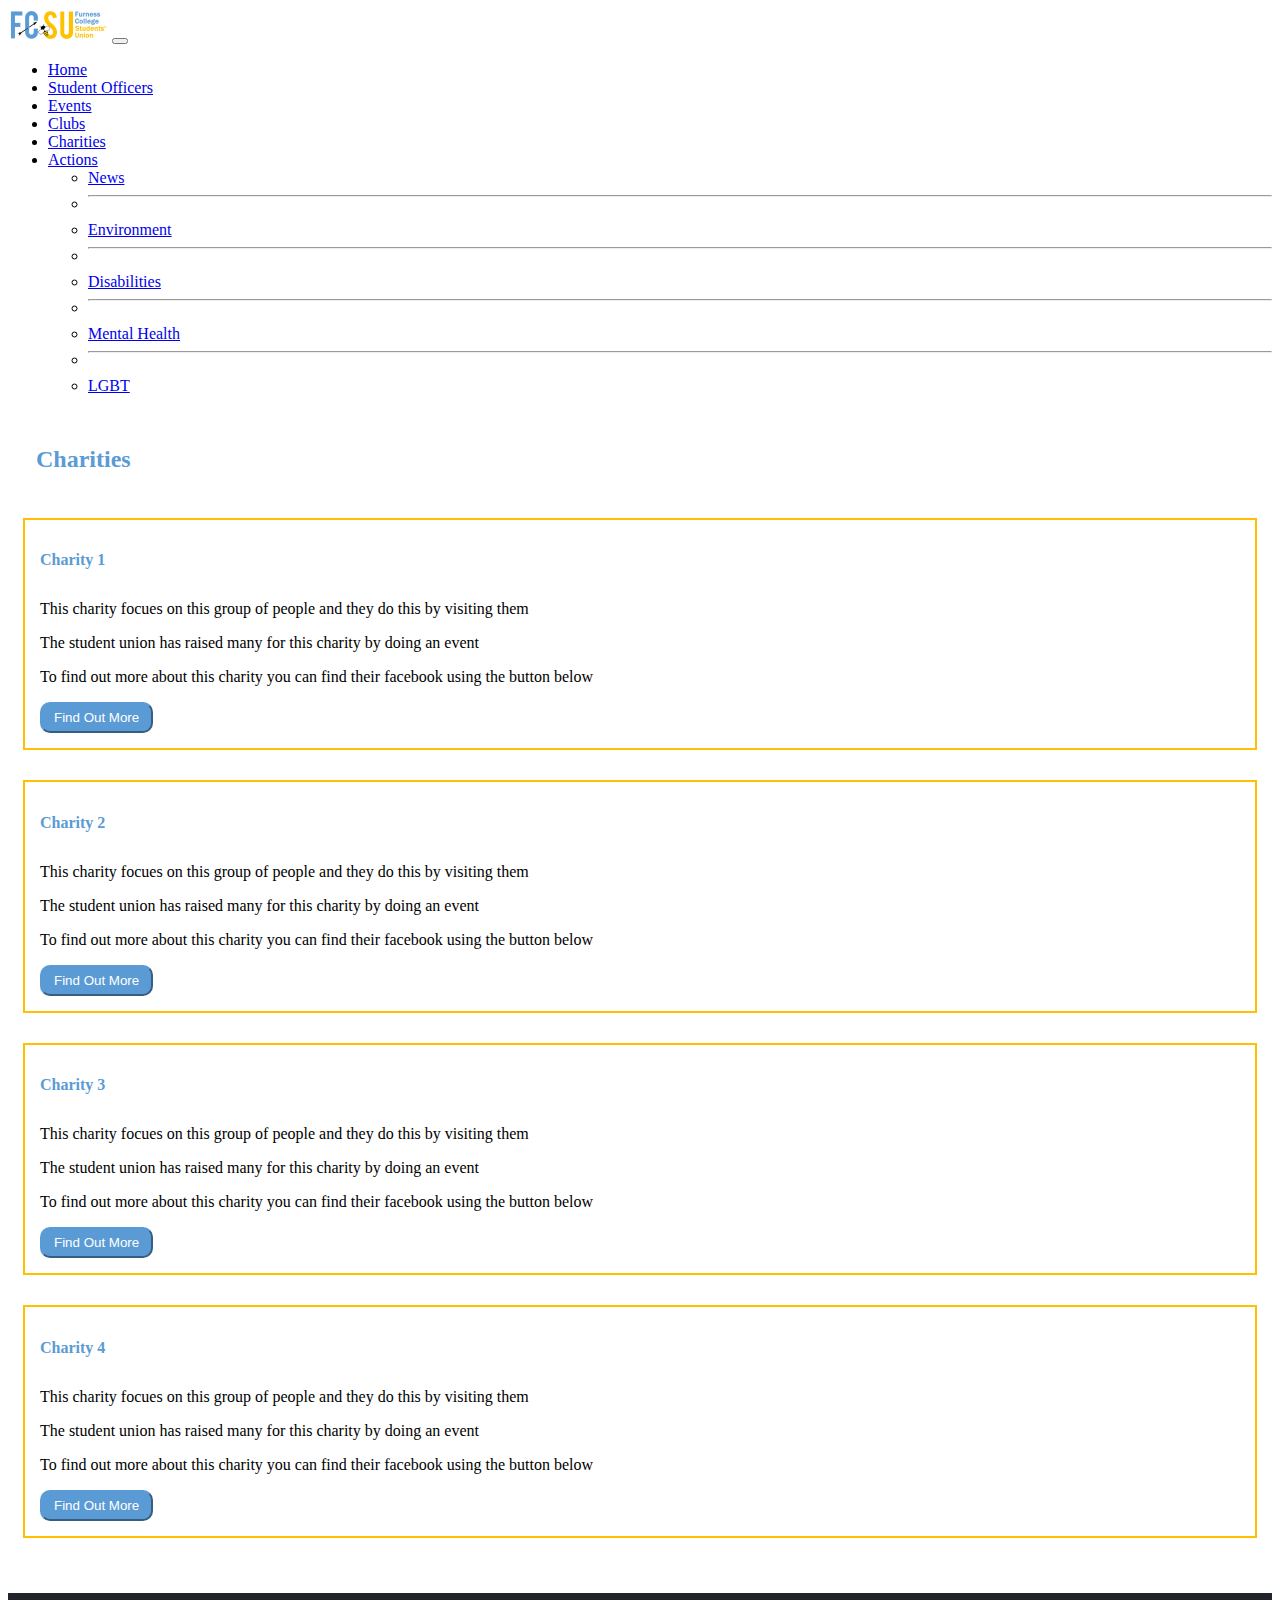
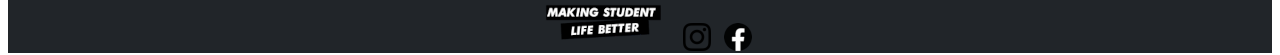
==== charities.html @ 7020ae97 "Add files via upload" ====
<doctype html>
<html>
	<head>
		<title>Charities</title>
		<link rel="stylesheet" href="main1.css">
		<link href="https://cdn.jsdelivr.net/npm/bootstrap@5.1.3/dist/css/bootstrap.min.css" rel="stylesheet" integrity="sha384-1BmE4kWBq78iYhFldvKuhfTAU6auU8tT94WrHftjDbrCEXSU1oBoqyl2QvZ6jIW3" crossorigin="anonymous">
		
		
		</head>
	<body>
		
		<header>
			<nav class="navbar navbar-expand-lg navbar-dark bg-dark"> <!cahnges the colour of navbar backgroud and text>
			<div class="container-fluid">
			<a class="navbar-brand" href="#"><img src="images/fcsu1.png"></a> <!title of page can be put there>
			<button class="navbar-toggler" type="button" data-bs-toggle="collapse" data-bs-target="#navbarSupportedContent" aria-controls="navbarSupportedContent" aria-expanded="false" aria-label="Toggle navigation">
			<span class="navbar-toggler-icon"></span> <!open and collapse the menue>
			</button>
			<div class="collapse navbar-collapse" id="navbarSupportedContent">
			<ul class="navbar-nav me-auto mb-2 mb-lg-0"> <!navbar will become menu if the screen is medium size>
				<li class="nav-item">
				<a class="nav-link active" aria-current="page" href="index.html">Home</a> <!link to other pages on the website>
				</li>
				<li class="nav-item">
				<a class="nav-link" href="officers.html">Student Officers</a> <!more links>
				</li>
				<li class="nav-item">
				<a class="nav-link" href="events.html">Events</a> <!more links>
				</li>
				<li class="nav-item">
				<a class="nav-link" href="clubs.html">Clubs</a> <!more links>
				</li>
				<li class="nav-item">
				<a class="nav-link" href="charities.html">Charities</a> <!more links>
				</li>
				<li class="nav-item dropdown"> <!creats a dropdown list>
				<a class="nav-link dropdown-toggle" href="#" id="navbarDropdown" role="button" data-bs-toggle="dropdown" aria-expanded="false">
				Actions
				</a>
				<ul class="dropdown-menu" aria-labelledby="navbarDropdown">
					<li><a class="dropdown-item" href="news.html">News</a></li> <!these are all the different links in the dropdown list>
					<li><hr class="dropdown-divider"></li>
					<li><a class="dropdown-item" href="enviroment.html">Environment</a></li>
					<li><hr class="dropdown-divider"></li>
					<li><a class="dropdown-item" href="disabilities.html">Disabilities</a></li>
					<li><hr class="dropdown-divider"></li>
					<li><a class="dropdown-item" href="health.html">Mental Health</a></li>
					<li><hr class="dropdown-divider"></li>
					<li><a class="dropdown-item" href="lgbt.html">LGBT</a></li>
				</ul>
				</li>
				
			</ul>
			
			</div>
		</div>
		</nav>
	</header>
	
		<body>
		
		<div id="containermain">
			<div id="main">
			
			<h2> Charities </h2>
			
			<div class="container-fluid">
			
			<div class="row"> <!adding in collums>
			
			<div class="darkBG col-xl-4 col-md-6">
			<div id="top">
			<div id="box">
			<h4> Charity 1</h4>
			
			<div id=aboutus>
			<p> This charity focues on this group of people and they do this by visiting them</p>
			<p>The student union has raised many for this charity by doing an event</p>
			<p>To find out more about this charity you can find their facebook using the button below</p>
			<a href=""><button id="charity">Find Out More</button></a>
			</div>
			</div>
			</div>
			</div>
			
			<div class="darkBG col-xl-4 col-md-6">
			<div id="top">
			<div id="box">
			<h4> Charity 2</h4>
			
			<div id=aboutus>
			<p> This charity focues on this group of people and they do this by visiting them</p>
			<p>The student union has raised many for this charity by doing an event</p>
			<p>To find out more about this charity you can find their facebook using the button below</p>
			<a href=""><button id="charity">Find Out More</button></a>
			</div>
			</div>
			</div>
			</div>
			
			<div class="darkBG col-xl-4 col-md-6">
			<div id="top">
			<div id="box">
			<h4> Charity 3</h4>
			
			<div id=aboutus>
			<p> This charity focues on this group of people and they do this by visiting them</p>
			<p>The student union has raised many for this charity by doing an event</p>
			<p>To find out more about this charity you can find their facebook using the button below</p>
			<a href=""><button id="charity">Find Out More</button></a>
			</div>
			</div>
			</div>
			</div>
			
			<div class="darkBG col-xl-4 col-md-6">
			<div id="top">
			<div id="box">
			<h4> Charity 4</h4>
			
			<div id=aboutus>
			<p> This charity focues on this group of people and they do this by visiting them</p>
			<p>The student union has raised many for this charity by doing an event</p>
			<p>To find out more about this charity you can find their facebook using the button below</p>
			<a href=""><button id="charity">Find Out More</button></a>
			</div>
			</div>
			</div>
			</div>
			
			</div>
			</div>
			</div>
		</div>
		
		</body>
	
		<footer id="footer">
			<img src="images/livebetter2.png">
			<a href="https://www.instagram.com/furnesscollegesu/?hl=en"><img src="images/instagram1.png"></a>
			<img src="images/space1.png">
			<a href="https://www.facebook.com/theFCSU/posts/2449940778462681:0"><img src="images/facebook1.png"></a>
		</footer>
	
	<script src="https://cdn.jsdelivr.net/npm/bootstrap@5.1.3/dist/js/bootstrap.bundle.min.js" integrity="sha384-ka7Sk0Gln4gmtz2MlQnikT1wXgYsOg+OMhuP+IlRH9sENBO0LRn5q+8nbTov4+1p" crossorigin="anonymous"></script> <!script makes website responsive>
	</body>
</html>
---- main1.css ----
html, body {
	height: 100%
}

#containermain{
	min-height: 93.65%
}

#main {
	overflow: auto;
	padding-bottom: 100px;
	
}

h2 {
	color: 5b9bd5;
	padding: 15px 15px 10px 28px;
}

h4 {
	color: 5b9bd5;
	padding: 10px 15px 10px 15px;
}

#aboutus {
	padding: 0 15px 15px 15px;
}

#top {
	padding: 15px;
}

#box {
	border-style: solid;
	border-width: 2px;
	border-color: ffc000;
}

#charity {
	padding: 6px 12px;
	background-color: 5b9bd5;
	border-radius: 10px;
	border-color: 5b9bd5;
	color: white;
	text-shadow: 0px;
}

#carousel {
	padding: 15px 15px;
}

#footer{
	 background-color: #212529;
	 position: relative;
	 height: 60px;
	 margin-top: -60px;
	 clear: both;
	 text-align: center;
}
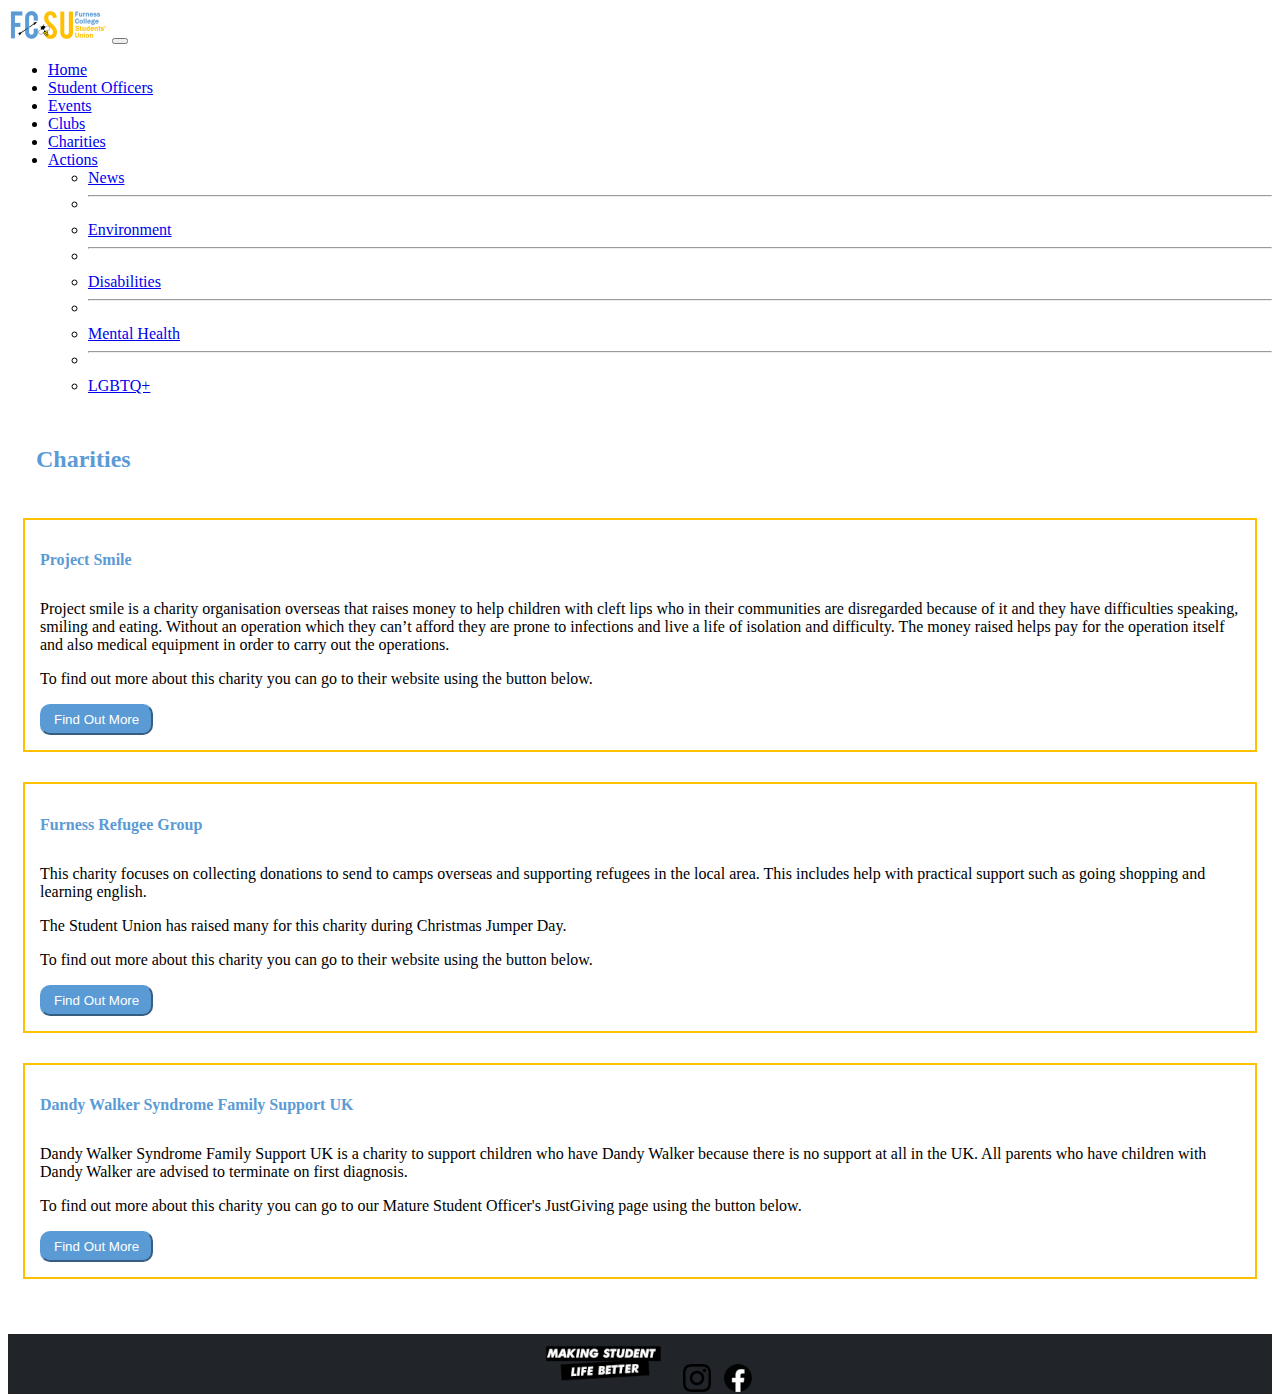
==== commit af3c77af: "Add files via upload" ====
--- a/charities.html
+++ b/charities.html
@@ -1,5 +1,8 @@
 <doctype html>
 <html>
+
+	<meta name="viewport" content="width=device-width, initial-scale=1.0">
+
 	<head>
 		<title>Charities</title>
 		<link rel="stylesheet" href="main1.css">
@@ -40,13 +43,13 @@
 				<ul class="dropdown-menu" aria-labelledby="navbarDropdown">
 					<li><a class="dropdown-item" href="news.html">News</a></li> <!these are all the different links in the dropdown list>
 					<li><hr class="dropdown-divider"></li>
-					<li><a class="dropdown-item" href="enviroment.html">Environment</a></li>
+					<li><a class="dropdown-item" href="environment.html">Environment</a></li>
 					<li><hr class="dropdown-divider"></li>
 					<li><a class="dropdown-item" href="disabilities.html">Disabilities</a></li>
 					<li><hr class="dropdown-divider"></li>
 					<li><a class="dropdown-item" href="health.html">Mental Health</a></li>
 					<li><hr class="dropdown-divider"></li>
-					<li><a class="dropdown-item" href="lgbt.html">LGBT</a></li>
+					<li><a class="dropdown-item" href="lgbtq.html">LGBTQ+</a></li>
 				</ul>
 				</li>
 				
@@ -68,61 +71,44 @@
 			
 			<div class="row"> <!adding in collums>
 			
-			<div class="darkBG col-xl-4 col-md-6">
+			<div class="darkBG col-xl-6 col-lg-12">
 			<div id="top">
 			<div id="box">
-			<h4> Charity 1</h4>
+			<h4> Project Smile</h4>
 			
 			<div id=aboutus>
-			<p> This charity focues on this group of people and they do this by visiting them</p>
-			<p>The student union has raised many for this charity by doing an event</p>
-			<p>To find out more about this charity you can find their facebook using the button below</p>
-			<a href=""><button id="charity">Find Out More</button></a>
+			<p> Project smile is a charity organisation overseas that raises money to help children with cleft lips who in their communities are disregarded because of it and they have difficulties speaking, smiling and eating. Without an operation which they can’t afford they are prone to infections and live a life of isolation and difficulty. The money raised helps pay for the operation itself and also medical equipment  in order to carry out the operations.</p>
+			<p>To find out more about this charity you can go to their website using the button below.</p>
+			<a href="https://operationsmile.uk/donate/donate-to-operation-smile/?utm_source=adwords&utm_medium=cpc&utm_term=operation%20smiles&gclid=EAIaIQobChMIg8X3s-mD9gIVWdTtCh3iJAJ2EAAYASAAEgJ65vD_BwE"><button id="charity">Find Out More</button></a>
 			</div>
 			</div>
 			</div>
 			</div>
 			
-			<div class="darkBG col-xl-4 col-md-6">
+			<div class="darkBG col-xl-6 col-lg-12">
 			<div id="top">
 			<div id="box">
-			<h4> Charity 2</h4>
+			<h4> Furness Refugee Group</h4>
 			
 			<div id=aboutus>
-			<p> This charity focues on this group of people and they do this by visiting them</p>
-			<p>The student union has raised many for this charity by doing an event</p>
-			<p>To find out more about this charity you can find their facebook using the button below</p>
-			<a href=""><button id="charity">Find Out More</button></a>
+			<p> This charity focuses on collecting donations to send to camps overseas and supporting refugees in the local area. This includes help with practical support such as going shopping and learning english.</p>
+			<p>The Student Union has raised many for this charity during Christmas Jumper Day.</p>
+			<p>To find out more about this charity you can go to their website using the button below.</p>
+			<a href="https://furnessrefugeesupport.co.uk/"><button id="charity">Find Out More</button></a>
 			</div>
 			</div>
 			</div>
 			</div>
 			
-			<div class="darkBG col-xl-4 col-md-6">
+			<div class="darkBG col-xl-6 col-lg-12">
 			<div id="top">
 			<div id="box">
-			<h4> Charity 3</h4>
+			<h4> Dandy Walker Syndrome Family Support UK</h4>
 			
 			<div id=aboutus>
-			<p> This charity focues on this group of people and they do this by visiting them</p>
-			<p>The student union has raised many for this charity by doing an event</p>
-			<p>To find out more about this charity you can find their facebook using the button below</p>
-			<a href=""><button id="charity">Find Out More</button></a>
-			</div>
-			</div>
-			</div>
-			</div>
-			
-			<div class="darkBG col-xl-4 col-md-6">
-			<div id="top">
-			<div id="box">
-			<h4> Charity 4</h4>
-			
-			<div id=aboutus>
-			<p> This charity focues on this group of people and they do this by visiting them</p>
-			<p>The student union has raised many for this charity by doing an event</p>
-			<p>To find out more about this charity you can find their facebook using the button below</p>
-			<a href=""><button id="charity">Find Out More</button></a>
+			<p> Dandy Walker Syndrome Family Support UK is a charity to support children who have Dandy Walker because there is no support at all in the UK. All parents who have children with Dandy Walker are advised to terminate on first diagnosis.</p>
+			<p>To find out more about this charity you can go to our Mature Student Officer's JustGiving page using the button below.</p>
+			<a href="https://www.justgiving.com/crowdfunding/steve-forster-2?utm_source=Facebook&utm_medium=Yimbyprojectpage&utm_content=steve-forster-2&utm_campaign=projectpage-share-owner&utm_term=P58jMrRP8"><button id="charity">Find Out More</button></a>
 			</div>
 			</div>
 			</div>
--- a/main1.css
+++ b/main1.css
@@ -10,12 +10,45 @@
 #main {
 	overflow: auto;
 	padding-bottom: 100px;
-	
 }
 
 h2 {
 	color: 5b9bd5;
 	padding: 15px 15px 10px 28px;
+}
+
+#lgbtq span:nth-child(6n + 1) {
+  color: #FF0018
+}
+
+#lgbtq span:nth-child(6n + 2) {
+  color: #FFA52C
+}
+
+#lgbtq span:nth-child(6n + 3) {
+  color: #FFCC00
+}
+
+#lgbtq span:nth-child(6n + 4) {
+  color: #008018
+}
+
+#lgbtq span:nth-child(6n + 5) {
+  color: #0000F9
+}
+
+#lgbtq span:nth-child(6n + 6) {
+  color: #86007D
+}
+
+#awarenessheading {
+	color: 5b9bd5;
+	padding: 10px 15px 10px 15px;
+}
+
+#sugestionsheading {
+	color: 5b9bd5;
+	padding: 9.5px 15px 10px 15px;
 }
 
 h4 {
@@ -37,6 +70,13 @@
 	border-color: ffc000;
 }
 
+#eventbox {
+	border-style: solid;
+	border-width: 2px;
+	border-color: ffc000;
+	min-height: 210px
+}
+
 #charity {
 	padding: 6px 12px;
 	background-color: 5b9bd5;
@@ -44,6 +84,11 @@
 	border-color: 5b9bd5;
 	color: white;
 	text-shadow: 0px;
+}
+
+#fcsuimage {
+	padding: 0 15px 15px 15px;
+	width: 70%;
 }
 
 #carousel {
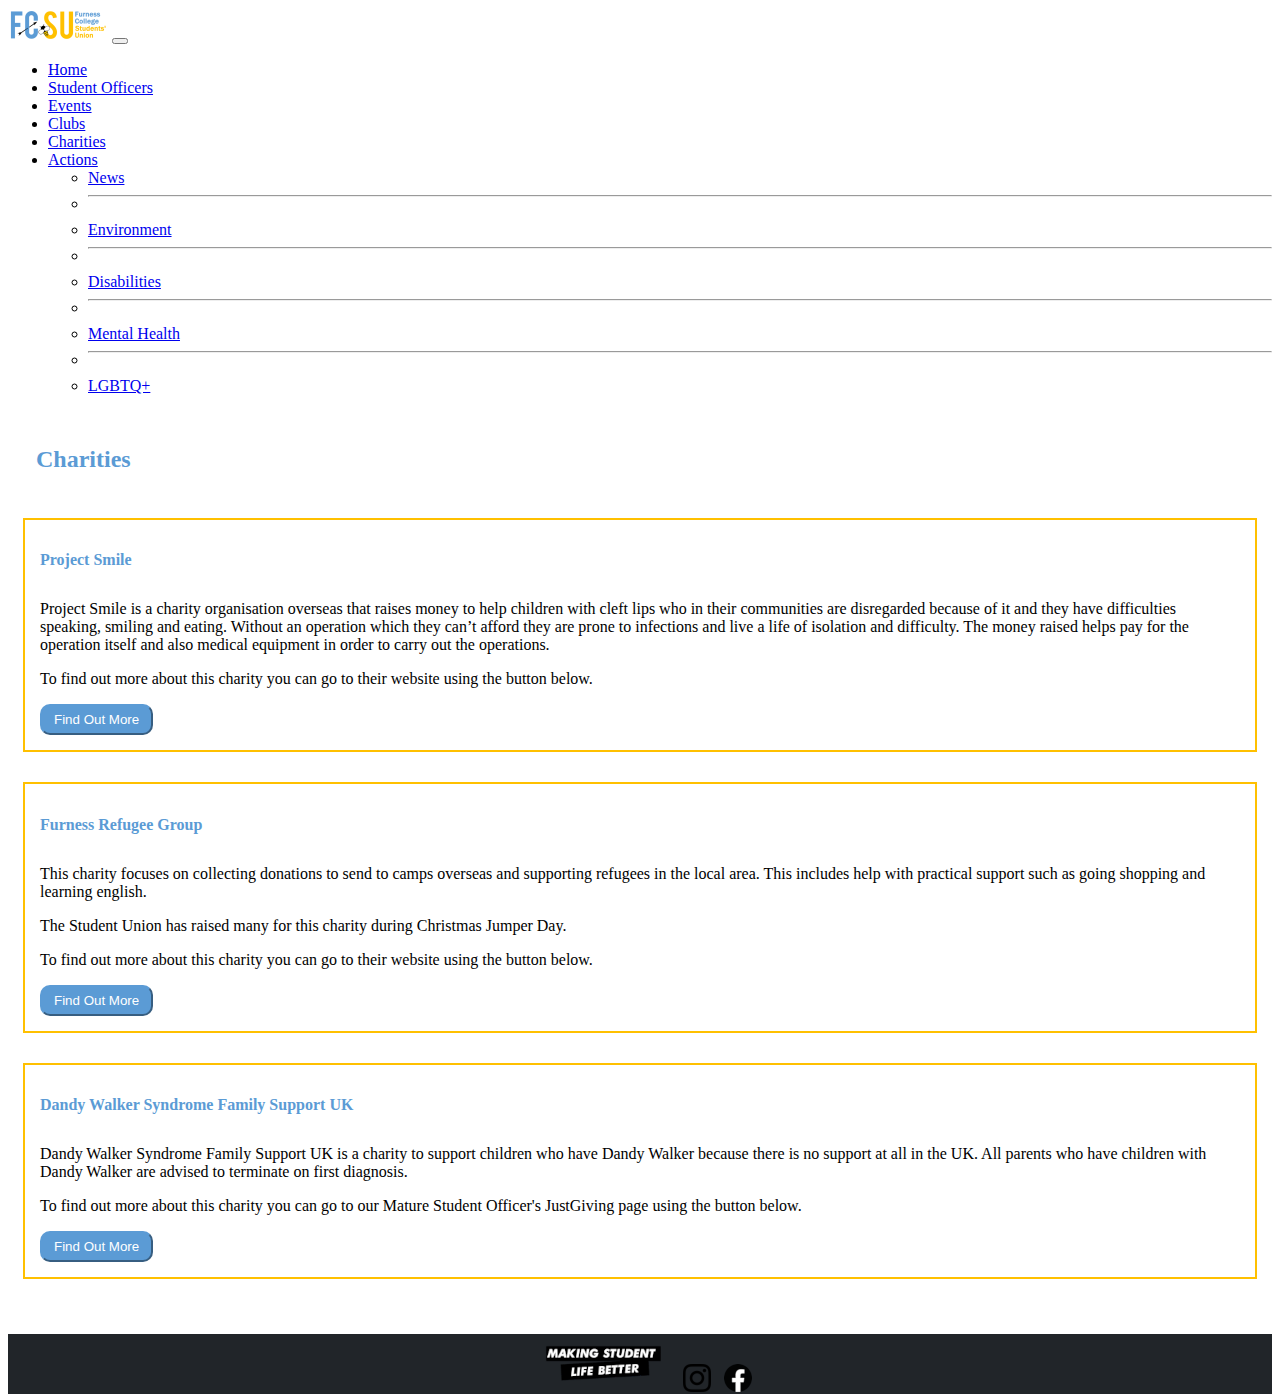
==== commit ab8447ae: "Update charities.html" ====
--- a/charities.html
+++ b/charities.html
@@ -77,7 +77,7 @@
 			<h4> Project Smile</h4>
 			
 			<div id=aboutus>
-			<p> Project smile is a charity organisation overseas that raises money to help children with cleft lips who in their communities are disregarded because of it and they have difficulties speaking, smiling and eating. Without an operation which they can’t afford they are prone to infections and live a life of isolation and difficulty. The money raised helps pay for the operation itself and also medical equipment  in order to carry out the operations.</p>
+			<p> Project Smile is a charity organisation overseas that raises money to help children with cleft lips who in their communities are disregarded because of it and they have difficulties speaking, smiling and eating. Without an operation which they can’t afford they are prone to infections and live a life of isolation and difficulty. The money raised helps pay for the operation itself and also medical equipment  in order to carry out the operations.</p>
 			<p>To find out more about this charity you can go to their website using the button below.</p>
 			<a href="https://operationsmile.uk/donate/donate-to-operation-smile/?utm_source=adwords&utm_medium=cpc&utm_term=operation%20smiles&gclid=EAIaIQobChMIg8X3s-mD9gIVWdTtCh3iJAJ2EAAYASAAEgJ65vD_BwE"><button id="charity">Find Out More</button></a>
 			</div>
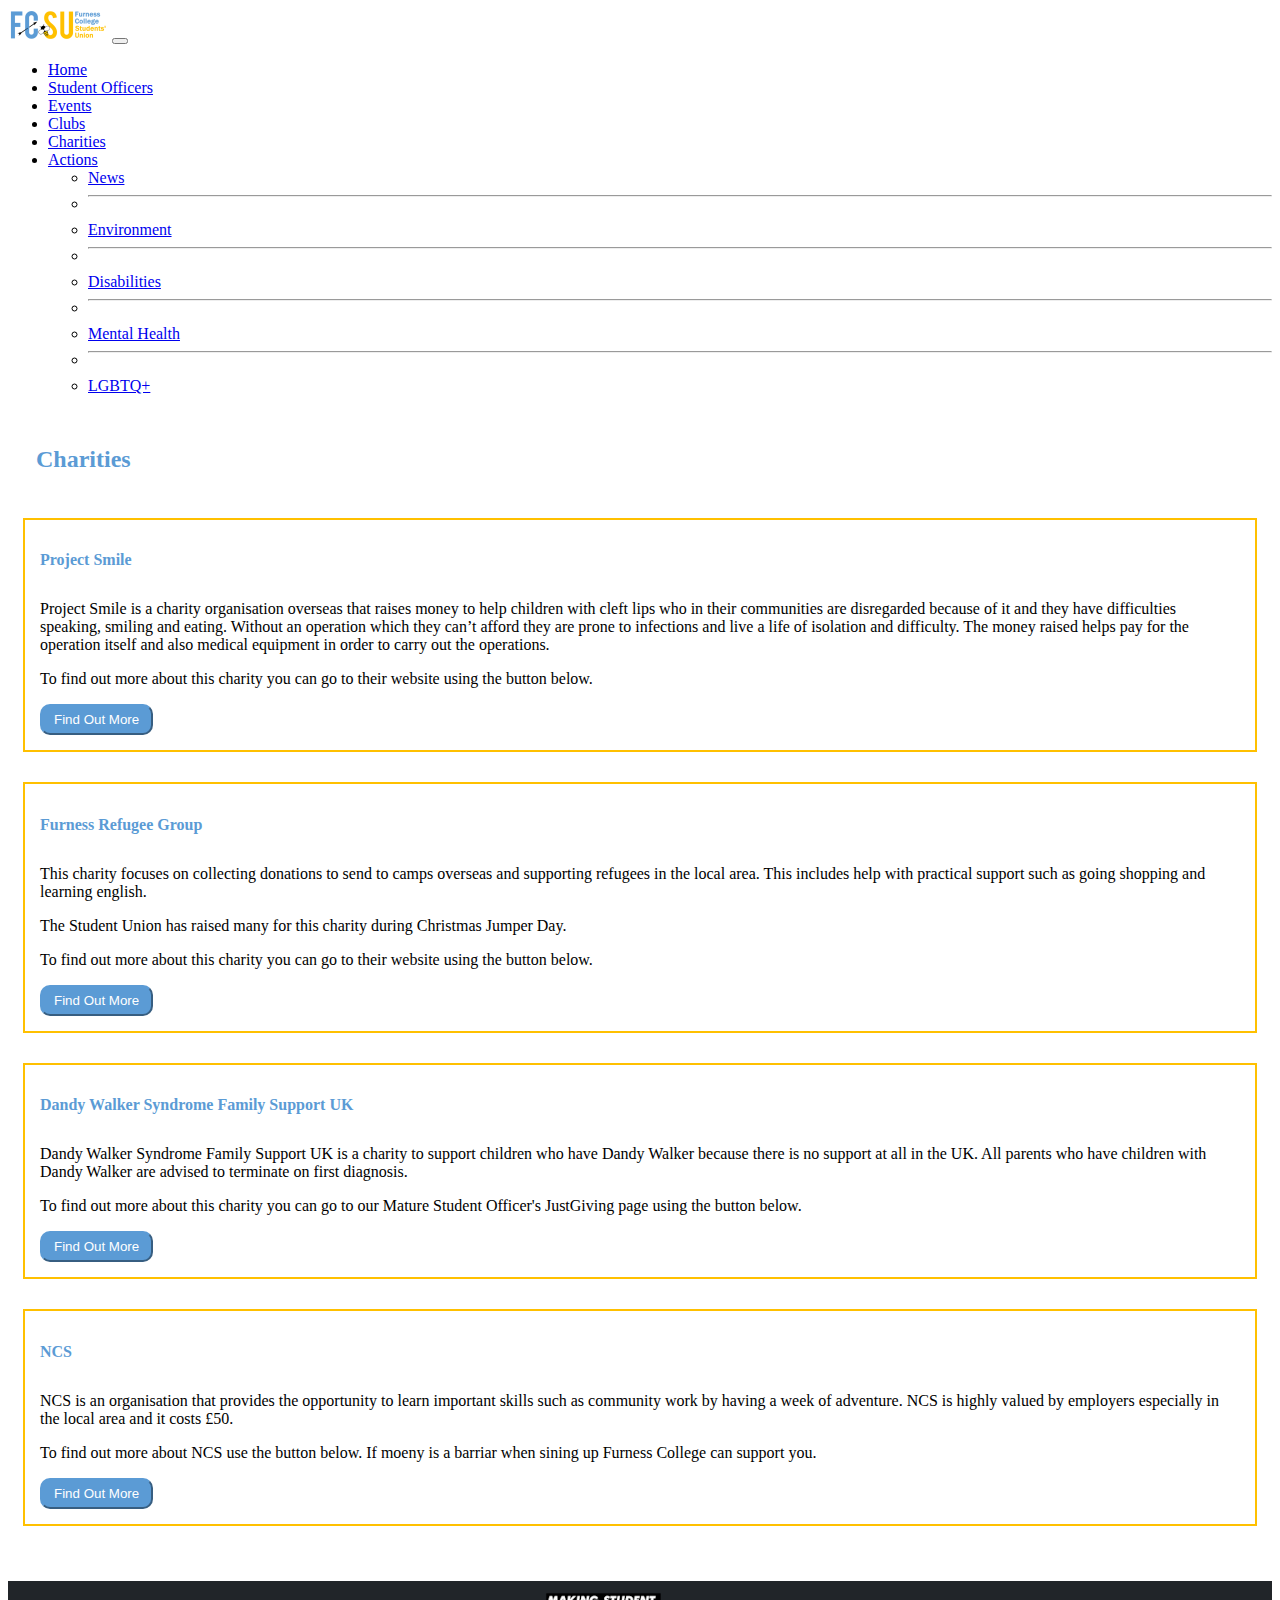
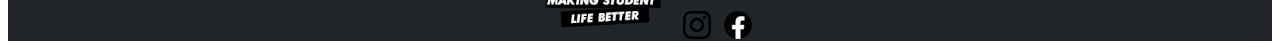
==== commit 0a51c2d0: "Update charities.html" ====
--- a/charities.html
+++ b/charities.html
@@ -113,6 +113,20 @@
 			</div>
 			</div>
 			</div>
+				
+			<div class="darkBG col-xl-6 col-lg-12">
+			<div id="top">
+			<div id="box">
+			<h4> NCS</h4>
+			
+			<div id=aboutus>
+			<p> NCS is an organisation that provides the opportunity to learn important skills such as community work by having a week of adventure. NCS is highly valued by employers especially in the local area and it costs £50.</p>
+			<p>To find out more about NCS use the button below. If moeny is a barriar when sining up Furness College can support you.</p>
+			<a href="https://wearencs.com/"><button id="charity">Find Out More</button></a>
+			</div>
+			</div>
+			</div>
+			</div>
 			
 			</div>
 			</div>
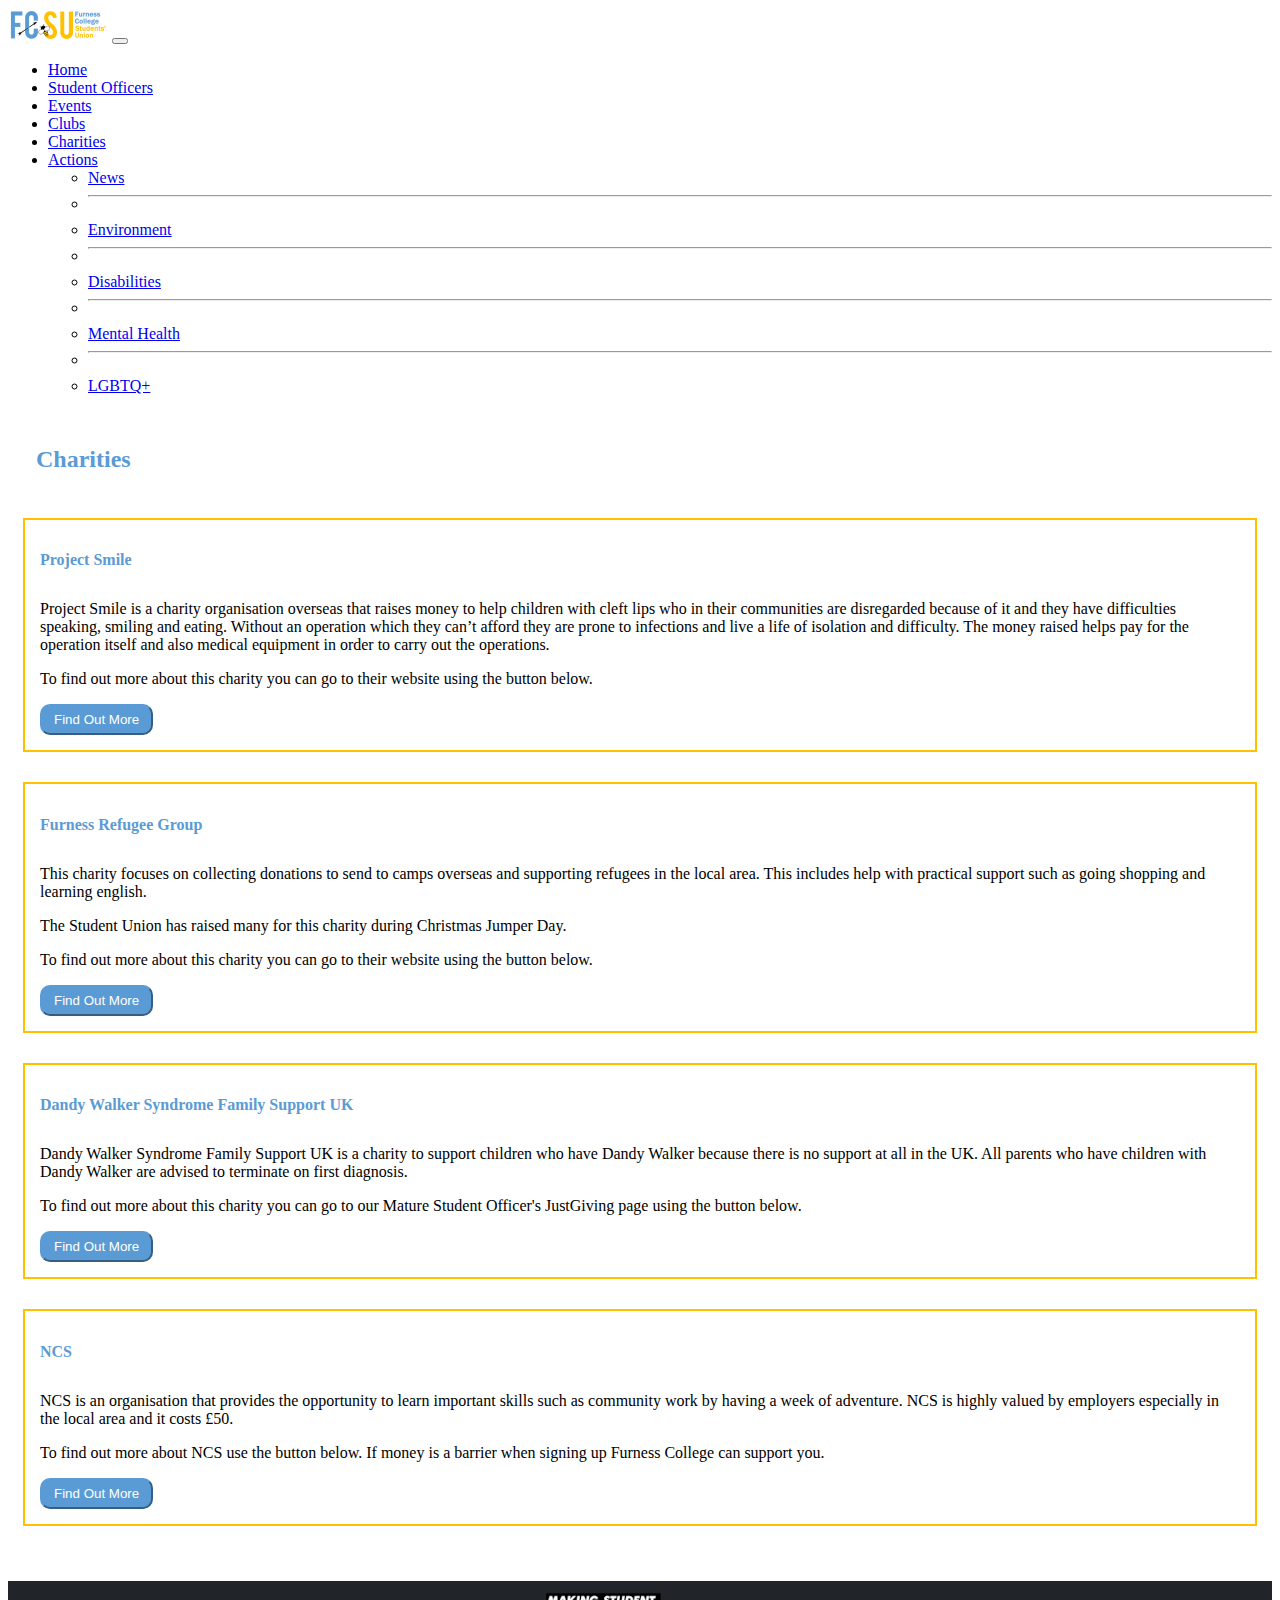
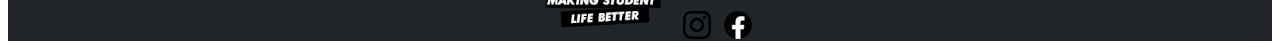
==== commit 24fc616f: "Update charities.html" ====
--- a/charities.html
+++ b/charities.html
@@ -121,7 +121,7 @@
 			
 			<div id=aboutus>
 			<p> NCS is an organisation that provides the opportunity to learn important skills such as community work by having a week of adventure. NCS is highly valued by employers especially in the local area and it costs £50.</p>
-			<p>To find out more about NCS use the button below. If moeny is a barriar when sining up Furness College can support you.</p>
+			<p>To find out more about NCS use the button below. If money is a barrier when signing up Furness College can support you.</p>
 			<a href="https://wearencs.com/"><button id="charity">Find Out More</button></a>
 			</div>
 			</div>
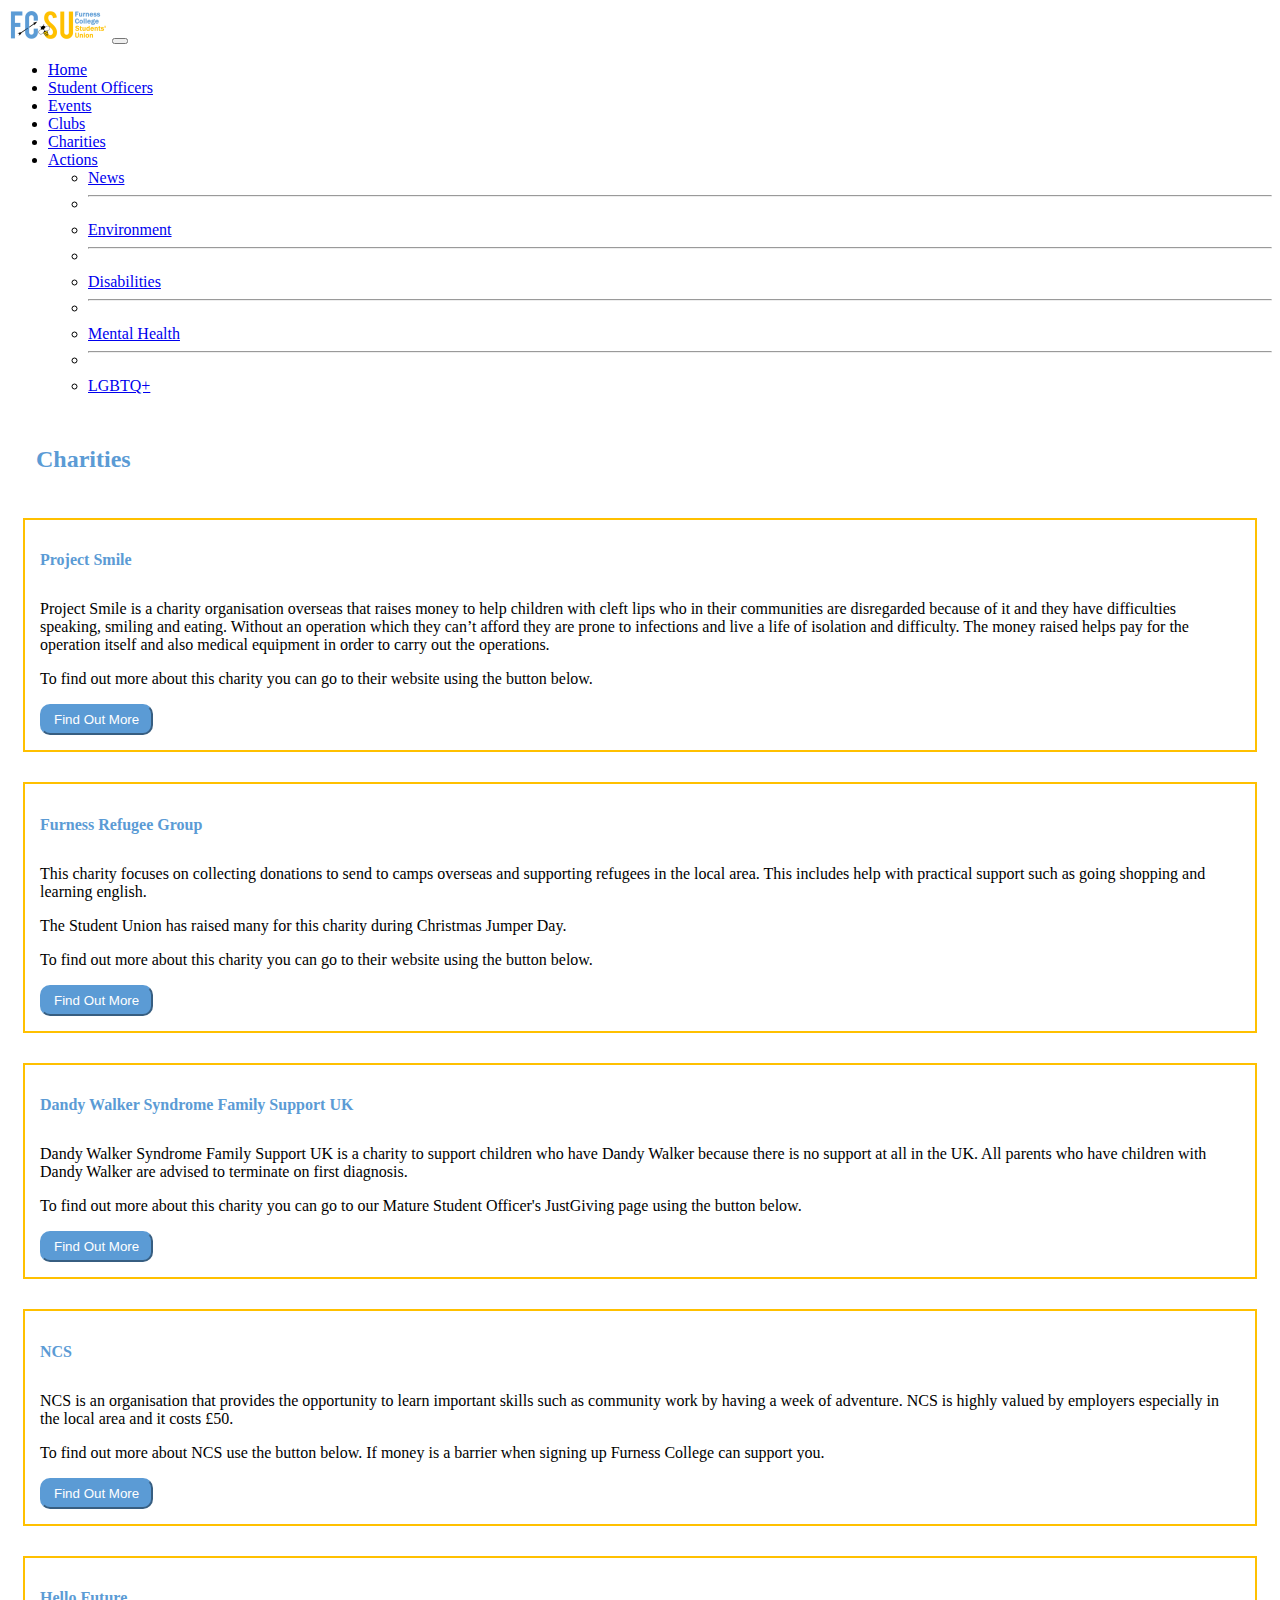
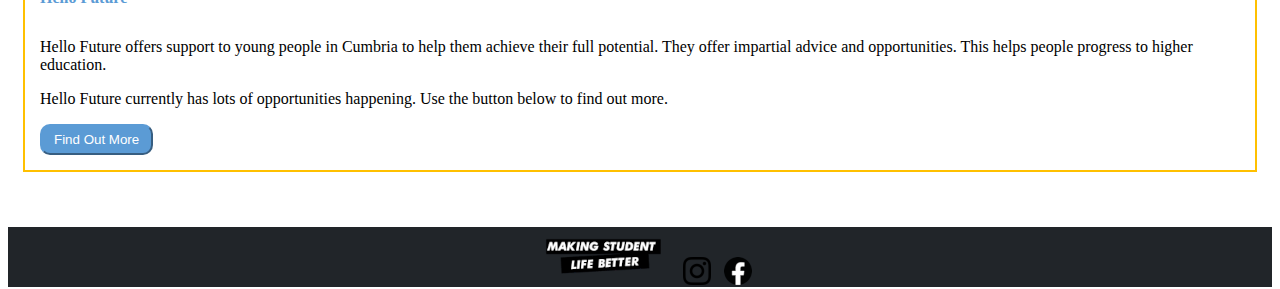
==== commit 0c5f767b: "Added Hello Future" ====
--- a/charities.html
+++ b/charities.html
@@ -127,6 +127,20 @@
 			</div>
 			</div>
 			</div>
+				
+			<div class="darkBG col-xl-6 col-lg-12">
+			<div id="top">
+			<div id="box">
+			<h4> Hello Future</h4>
+			
+			<div id=aboutus>
+			<p> Hello Future offers support to young people in Cumbria to help them achieve their full potential. They offer impartial advice and opportunities. This helps people progress to higher education.</p>
+			<p> Hello Future currently has lots of opportunities happening. Use the button below to find out more.</p>
+			<a href="https://www.hellofuture.ac.uk/events/"><button id="charity">Find Out More</button></a>
+			</div>
+			</div>
+			</div>
+			</div>
 			
 			</div>
 			</div>
